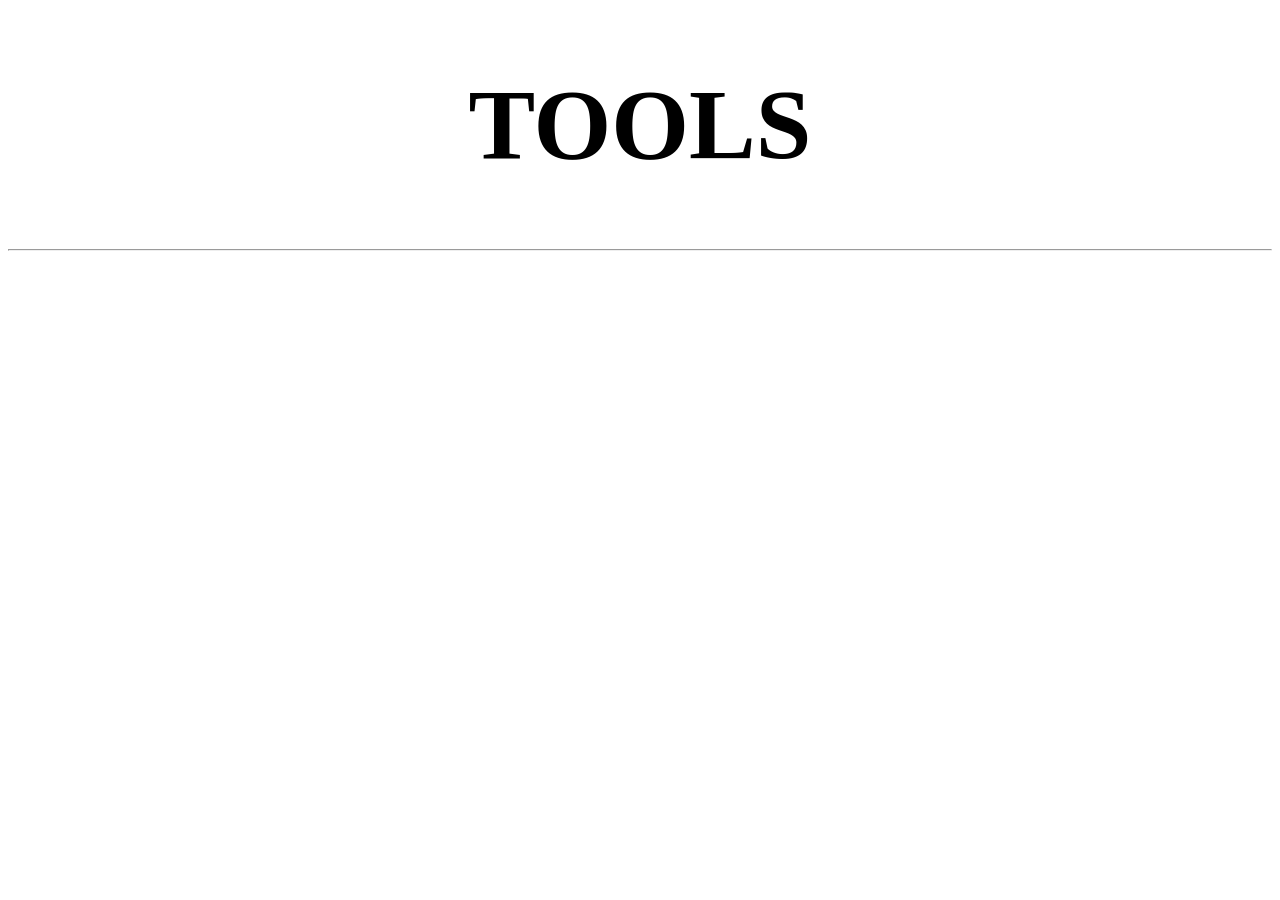
==== index.html @ d4f58e2e "Add files via upload" ====
<!DOCTYPE html>
<html lang="en">
<head>
    <meta charset="UTF-8">
    <meta name="viewport" content="width=device-width, initial-scale=1.0">
    <title>TOOLS</title>
</head>
<body>
<h1>TOOLS</h1>
<hr>
<a href="calculator/calculator.html"></a>
<style>
h1{
    font-size: 100px;
    text-align: center;
    padding: 0%;
}
</style>    
</body>
</html>
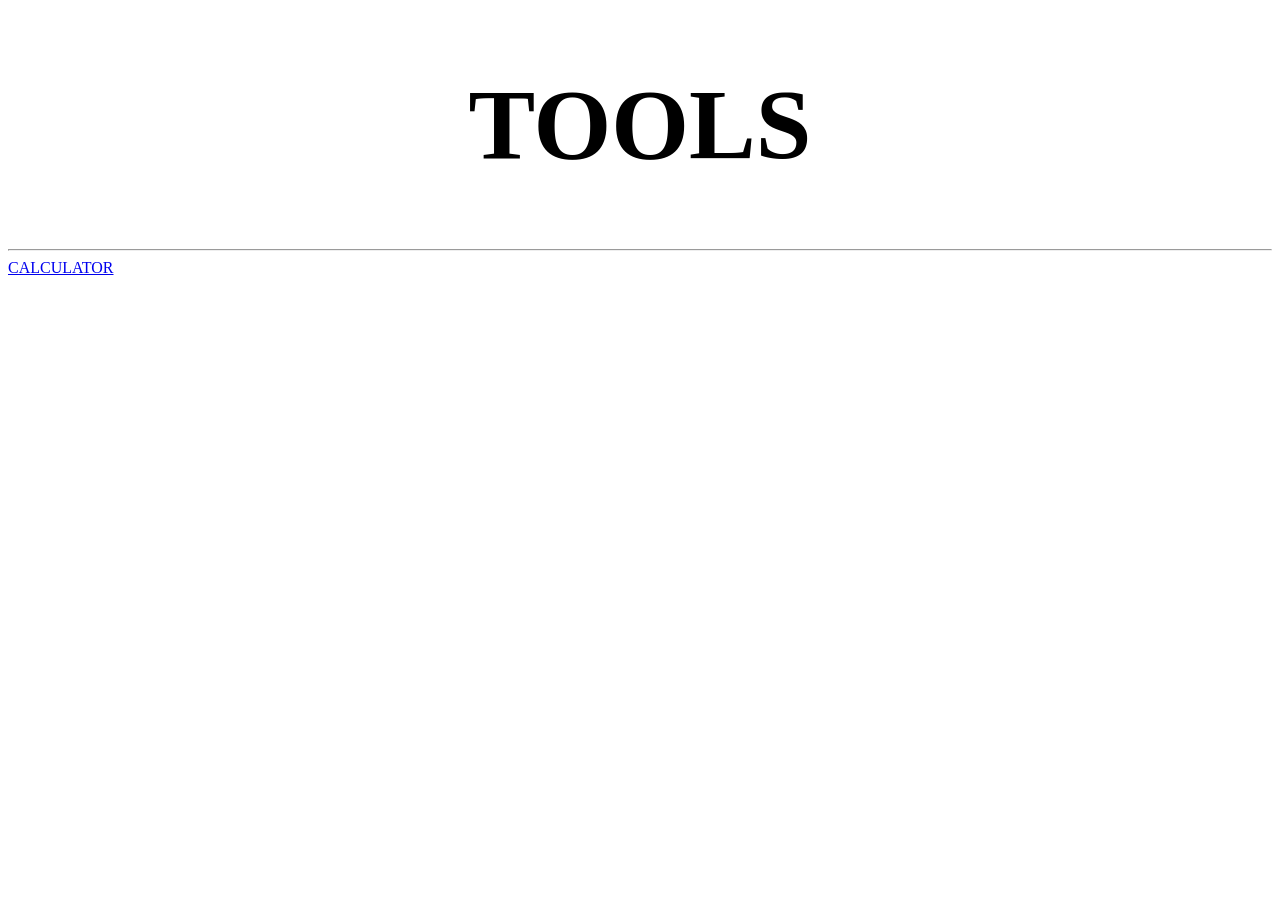
==== commit 1743449d: "Update index.html" ====
--- a/index.html
+++ b/index.html
@@ -8,7 +8,7 @@
 <body>
 <h1>TOOLS</h1>
 <hr>
-<a href="calculator/calculator.html"></a>
+<a href="calculator.html">CALCULATOR</a>
 <style>
 h1{
     font-size: 100px;
@@ -17,4 +17,6 @@
 }
 </style>    
 </body>
-</html>+
+</html>
+
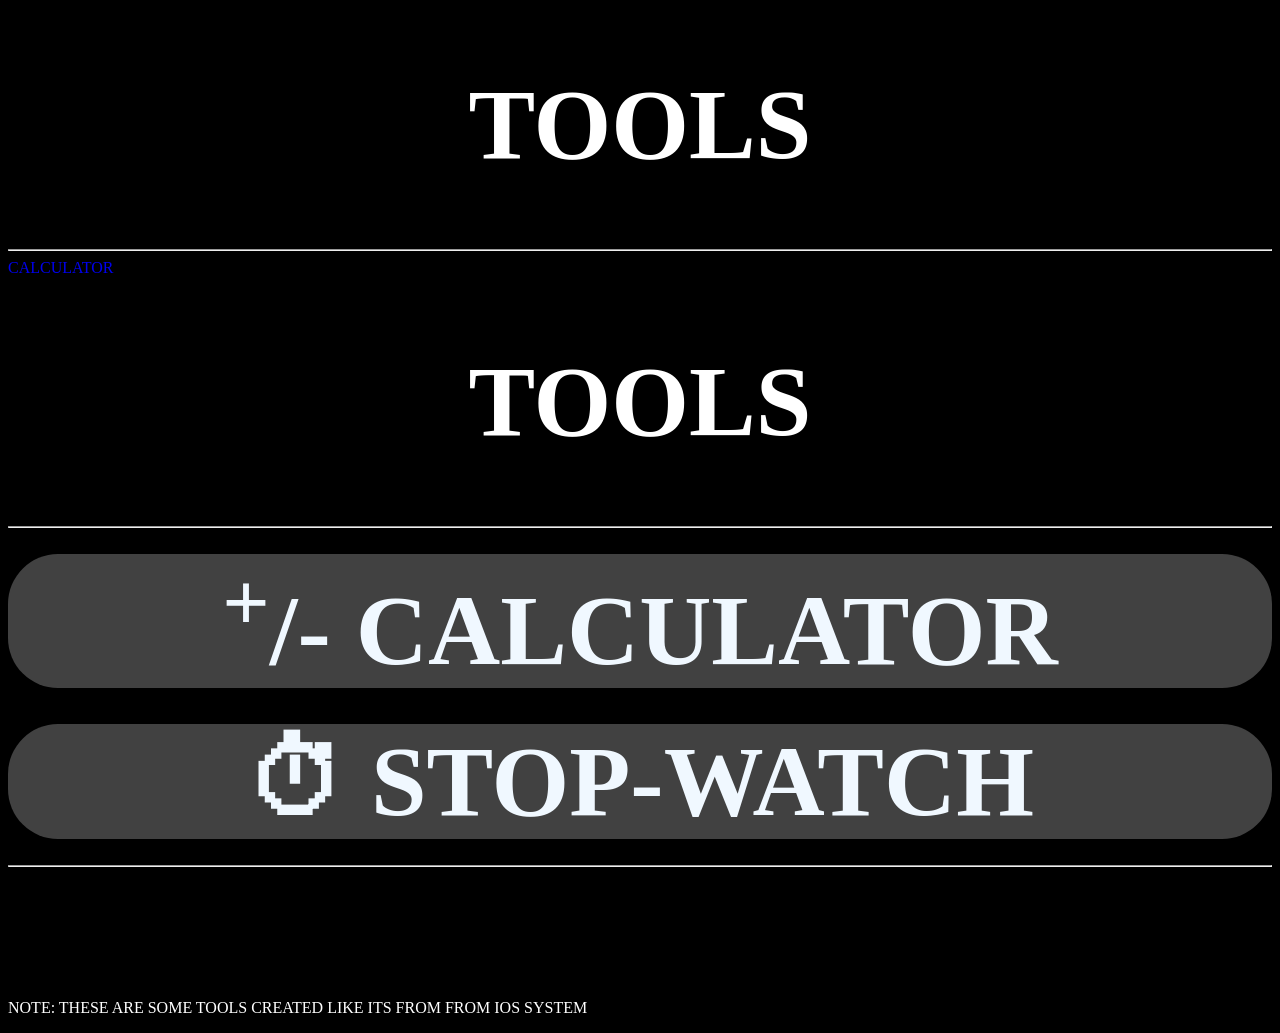
==== commit 95fe2c8c: "Update index.html" ====
--- a/index.html
+++ b/index.html
@@ -20,3 +20,50 @@
 
 </html>
 
+
+<!DOCTYPE html>
+<html lang="en">
+<head>
+    <meta charset="UTF-8">
+    <meta name="viewport" content="width=device-width, initial-scale=1.0">
+    <title>TOOLS</title>
+</head>
+<body>
+<h1>TOOLS</h1>
+<hr><br>
+     <a href="calculator.html"><div>
+        <sup>+</sup>/-  CALCULATOR
+     </div></a>
+     <br><br>
+     <a href="stopwatch.html"><div>
+        &#9201; STOP-WATCH
+     </div></a>
+<style>
+h1{
+    font-size: 100px;
+    text-align: center;
+    padding: 0%;
+}
+div{
+    background-color: rgb(65, 65, 65);
+    border-radius: 50px;
+    text-align: center;
+    font-size: 100px;
+    font-weight: bolder;
+    color: aliceblue;
+    
+}
+a{
+    text-decoration: none;
+}
+body{
+    background-color: black;
+    color: white;
+}
+</style> 
+<br>
+<HR>
+<BR><BR><BR><BR><BR><BR>   
+<p>NOTE:  THESE ARE SOME TOOLS CREATED LIKE ITS FROM FROM IOS SYSTEM</p>
+</body>
+</html>
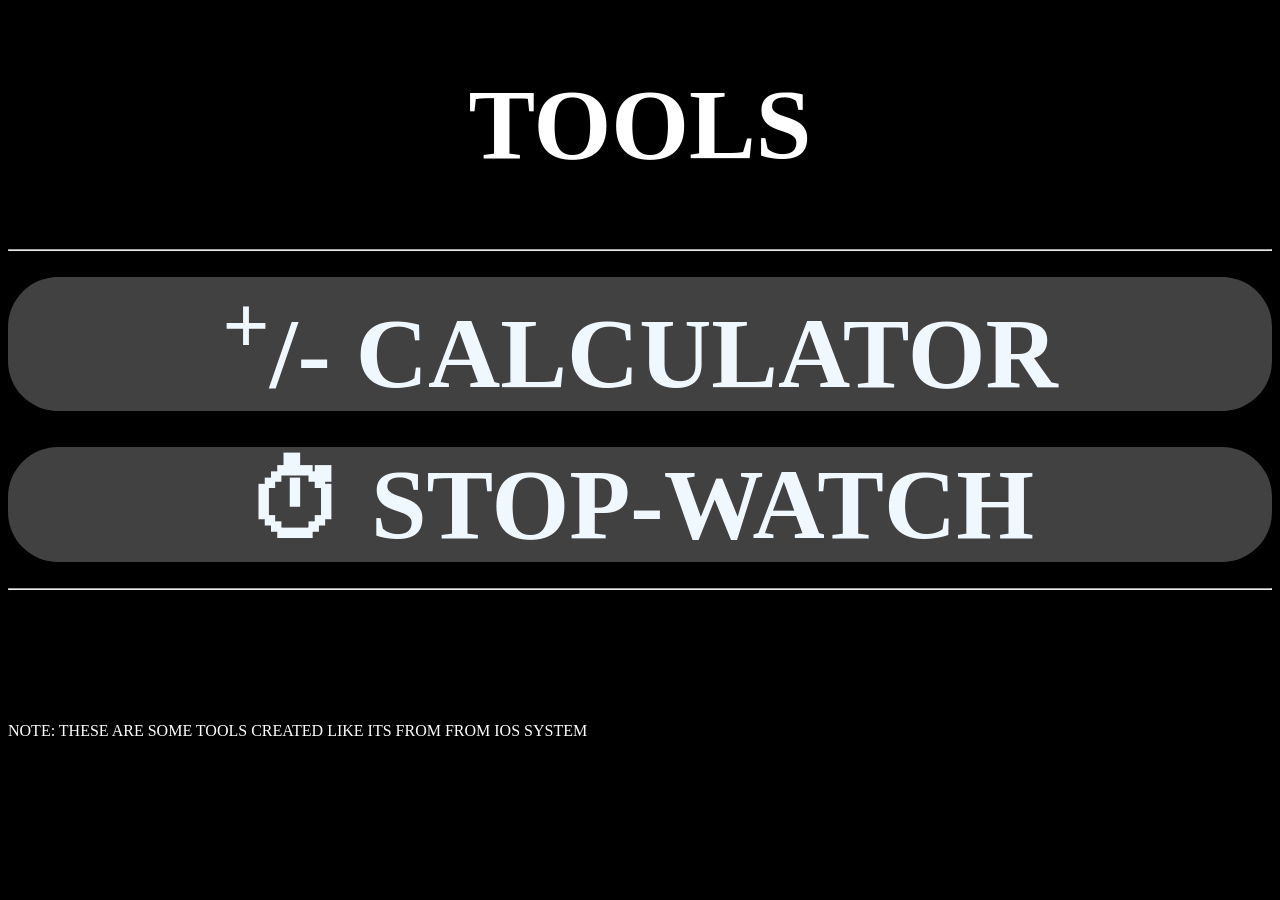
==== commit 0d0206bd: "Update index.html" ====
--- a/index.html
+++ b/index.html
@@ -1,26 +1,3 @@
-<!DOCTYPE html>
-<html lang="en">
-<head>
-    <meta charset="UTF-8">
-    <meta name="viewport" content="width=device-width, initial-scale=1.0">
-    <title>TOOLS</title>
-</head>
-<body>
-<h1>TOOLS</h1>
-<hr>
-<a href="calculator.html">CALCULATOR</a>
-<style>
-h1{
-    font-size: 100px;
-    text-align: center;
-    padding: 0%;
-}
-</style>    
-</body>
-
-</html>
-
-
 <!DOCTYPE html>
 <html lang="en">
 <head>
@@ -67,3 +44,4 @@
 <p>NOTE:  THESE ARE SOME TOOLS CREATED LIKE ITS FROM FROM IOS SYSTEM</p>
 </body>
 </html>
+
